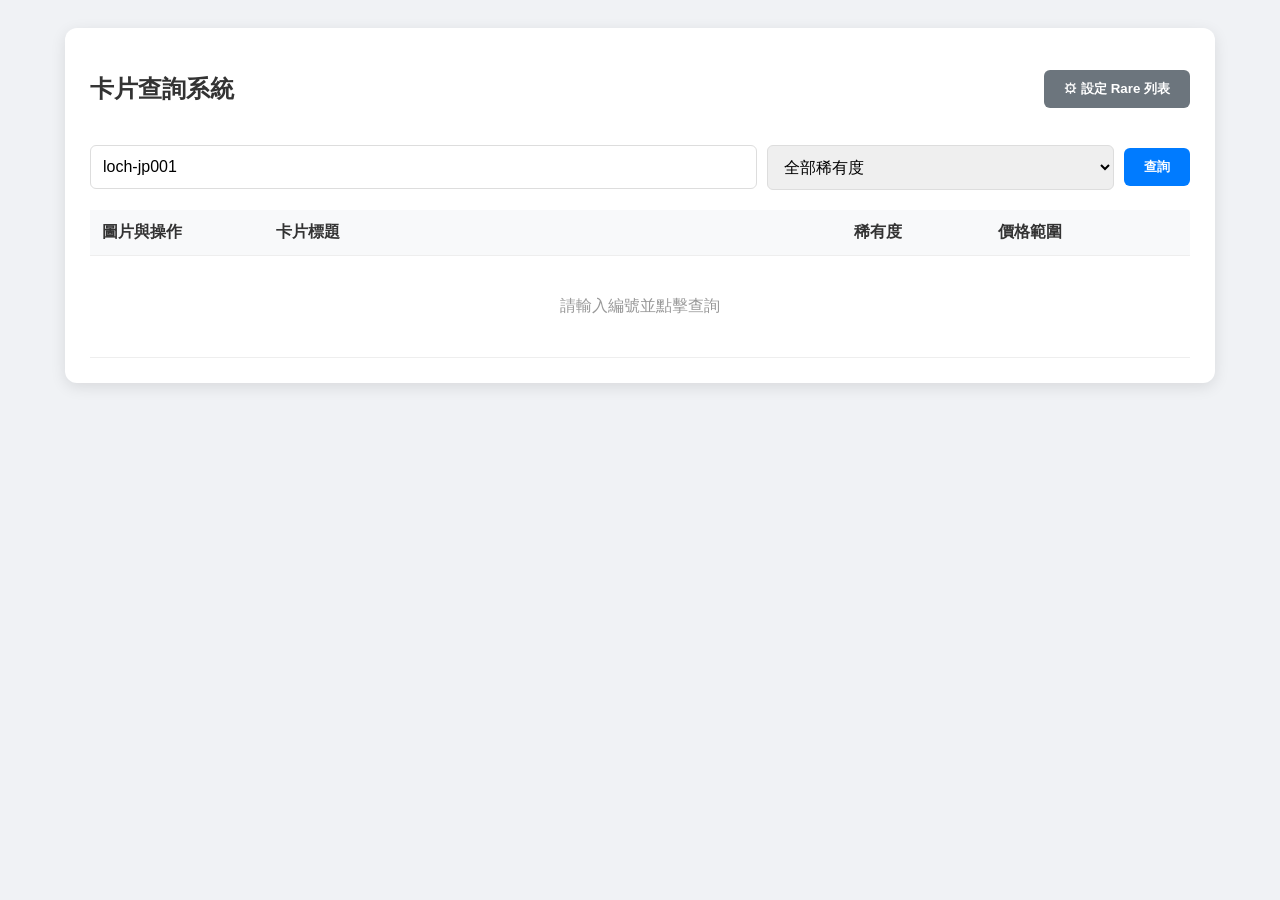
==== search.html @ b9775e53 "Add card management system with settings modal and fetch functionality" ====
<!DOCTYPE html>
<html lang="zh-TW">
<head meta name="viewport" content="width=device-width, initial-scale=1.0">
    <meta charset="UTF-8">
    <title>卡片管理系統</title>
    <link rel="stylesheet" href="style.css">
</head>
<body>

<div class="container">
    <div class="header">
        <h2>卡片查詢系統</h2>
        <button class="btn-settings" onclick="toggleModal(true)">⚙ 設定 Rare 列表</button>
    </div>
    <form class="toolbar" onsubmit="fetchData(); return false;">
        <input type="text" id="keyword" placeholder="輸入編號 (例如: loch-jp001)" value="loch-jp001">
        <select id="rareSelect">
            <option value="0">全部稀有度</option>
        </select>
        <button type="submit" class="btn-search" id="searchBtn">查詢</button>
    </form> 
    
    <table id="resultTable">
        <thead>
            <tr>
                <th width="150">圖片與操作</th>
                <th>卡片標題</th>
                <th width="120">稀有度</th>
                <th width="180">價格範圍</th>
            </tr>
        </thead>
        <tbody id="cardTableBody">
            <tr><td colspan="4" class="empty-state">請輸入編號並點擊查詢</td></tr>
        </tbody>
    </table>
</div>

<div id="settingsModal">
    <div class="modal-content">
        <h3>設定稀有度映射</h3>
        <p>請貼入 JSON 陣列字串：</p>
        <textarea id="rareJsonInput"></textarea>
        <div class="modal-footer">
            <button onclick="toggleModal(false)" class="btn-cancel">取消</button>
            <button class="btn-search" onclick="saveSettings()">儲存並更新</button>
        </div>
    </div>
</div>

<script src="script.js"></script>
</body>
</html>
---- style.css ----
body { font-family: "Microsoft JhengHei", sans-serif; background-color: #f0f2f5; padding: 20px; color: #333; }
.container { max-width: 1100px; margin: 0 auto; background: white; padding: 25px; border-radius: 12px; box-shadow: 0 4px 15px rgba(0,0,0,0.1); }
.header { display: flex; justify-content: space-between; align-items: center; margin-bottom: 20px; }

input[type="text"], select { padding: 12px; border: 1px solid #ddd; border-radius: 6px; font-size: 16px; }
input[type="text"] { flex: 2; }
select { flex: 1; }

button { padding: 10px 20px; border: none; border-radius: 6px; cursor: pointer; font-weight: bold; transition: 0.2s; }
.btn-search { background-color: #007bff; color: white; }
.btn-settings { background-color: #6c757d; color: white; }
.btn-cancel { background: #eee; }

table { width: 100%; border-collapse: collapse; }
th, td { padding: 12px; text-align: left; border-bottom: 1px solid #eee; vertical-align: middle; }
th { background-color: #f8f9fa; }

.price { color: #d9534f; font-weight: bold; }
.rare-tag { background: #e9ecef; padding: 3px 8px; border-radius: 4px; font-size: 0.9em; }
.empty-state { text-align: center; padding: 40px; color: #999; }

/* Modal */
#settingsModal { display: none; position: fixed; top: 0; left: 0; width: 100%; height: 100%; background: rgba(0,0,0,0.6); z-index: 100; }
.modal-content { background: white; width: 550px; margin: 80px auto; padding: 25px; border-radius: 10px; }
textarea { width: 100%; height: 250px; margin-top: 10px; font-family: monospace; padding: 10px; box-sizing: border-box; }
.modal-footer { text-align: right; margin-top: 20px; }
/* 在原本的 style.css 中找到或替換以下部分 */

.action-cell {
    display: flex;
    flex-direction: column;
    gap: 8px; /* 上下按鈕的間距 */
    align-items: center;
    justify-content: center;
}

.btn-copy {
    width: 100px; /* 加寬按鈕 */
    padding: 12px 0; /* 加高按鈕，讓點擊區域變大 */
    background-color: #f8f9fa;
    color: #333;
    font-size: 14px; /* 字體放大 */
    font-weight: bold;
    border: 2px solid #ddd; /* 邊框加粗 */
    border-radius: 8px;
    cursor: pointer;
    transition: all 0.2s;
}

.btn-copy:hover {
    background-color: #e2e6ea;
    border-color: #007bff;
    color: #007bff;
}

/* 讓圖片稍微大一點，方便確認 */
.card-img {
    width: 80px;
    height: auto;
    border-radius: 4px;
    border: 1px solid #ddd;
}
.toolbar {
    display: flex;
    gap: 10px;
    margin-bottom: 20px;
    align-items: center; /* 確保輸入框、選單、按鈕對齊 */
}
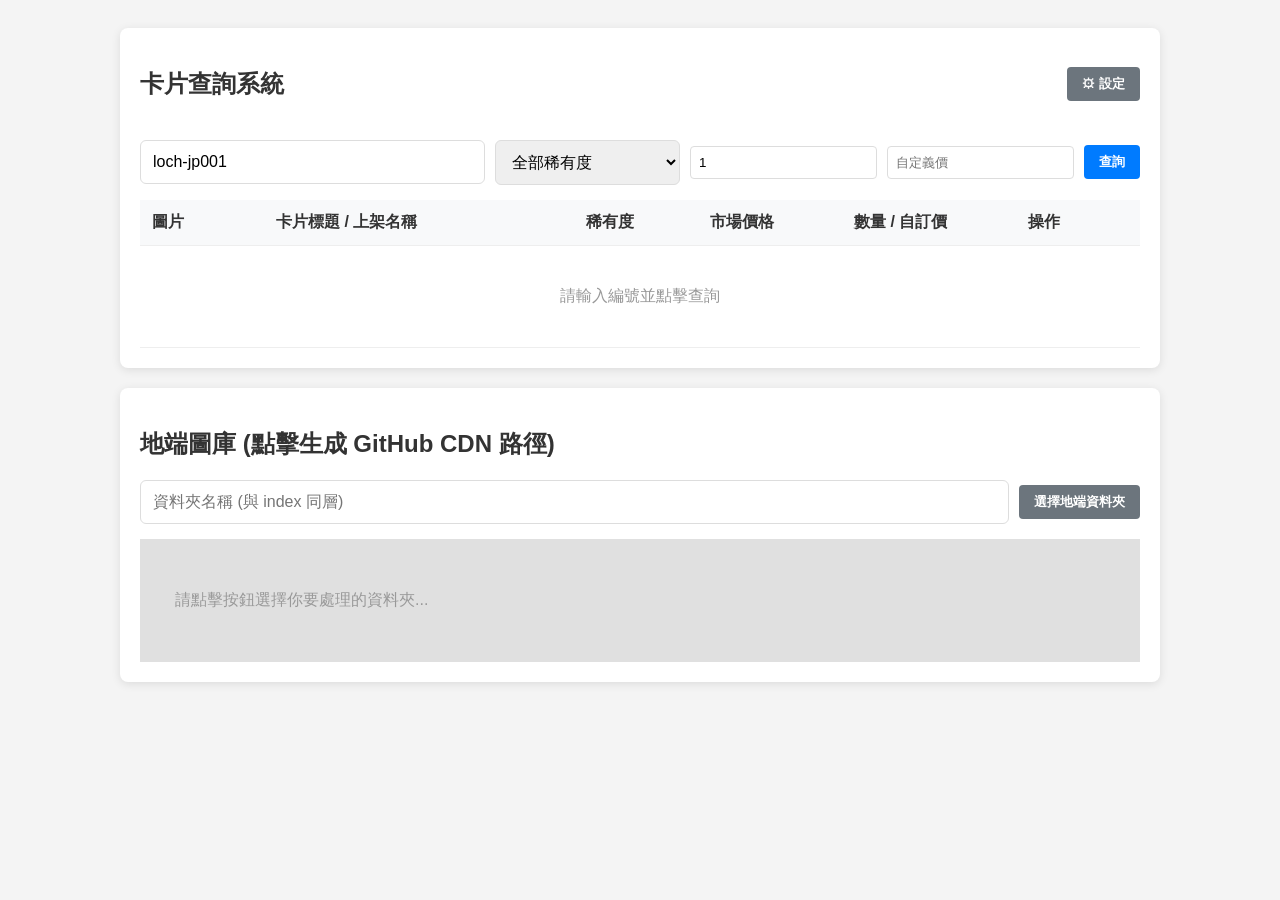
==== commit 66b32049: "缺匯出成excel" ====
--- a/search.html
+++ b/search.html
@@ -1,7 +1,8 @@
 <!DOCTYPE html>
 <html lang="zh-TW">
-<head meta name="viewport" content="width=device-width, initial-scale=1.0">
+<head>
     <meta charset="UTF-8">
+    <meta name="viewport" content="width=device-width, initial-scale=1.0">
     <title>卡片管理系統</title>
     <link rel="stylesheet" href="style.css">
 </head>
@@ -10,39 +11,67 @@
 <div class="container">
     <div class="header">
         <h2>卡片查詢系統</h2>
-        <button class="btn-settings" onclick="toggleModal(true)">⚙ 設定 Rare 列表</button>
+        <button class="btn-settings" onclick="toggleModal(true)">⚙ 設定</button>
     </div>
-    <form class="toolbar" onsubmit="fetchData(); return false;">
+    
+    <div class="toolbar">
         <input type="text" id="keyword" placeholder="輸入編號 (例如: loch-jp001)" value="loch-jp001">
         <select id="rareSelect">
             <option value="0">全部稀有度</option>
         </select>
-        <button type="submit" class="btn-search" id="searchBtn">查詢</button>
-    </form> 
-    
+        <input type="number" id="defaultQty" placeholder="預設數量" value="1" style="flex:0.5;">
+        <input type="number" id="defaultPrice" placeholder="自定義價" style="flex:0.5;">
+        <button type="button" class="btn-search" id="searchBtn" onclick="fetchData()">查詢</button>
+    </div>
+
     <table id="resultTable">
         <thead>
             <tr>
-                <th width="150">圖片與操作</th>
-                <th>卡片標題</th>
-                <th width="120">稀有度</th>
-                <th width="180">價格範圍</th>
+                <th width="100">圖片</th>
+                <th>卡片標題 / 上架名稱</th> 
+                <th width="100">稀有度</th>
+                <th width="120">市場價格</th>
+                <th width="150">數量 / 自訂價</th> 
+                <th width="100">操作</th>
             </tr>
         </thead>
         <tbody id="cardTableBody">
-            <tr><td colspan="4" class="empty-state">請輸入編號並點擊查詢</td></tr>
+            <tr><td colspan="6" class="empty-state">請輸入編號並點擊查詢</td></tr>
         </tbody>
     </table>
 </div>
 
+<div class="container">
+    <h2>地端圖庫 (點擊生成 GitHub CDN 路徑)</h2>
+    <div class="toolbar">
+        <input type="text" id="folderName" placeholder="資料夾名稱 (與 index 同層)">
+        <input type="file" id="filePicker" webkitdirectory directory multiple style="display:none;" onchange="handleFiles(this.files)">
+        <button class="btn-settings" onclick="document.getElementById('filePicker').click()">選擇地端資料夾</button>
+    </div>
+
+    <div id="localGallery" class="album-grid">
+        <p style="color: #999; padding: 20px;">請點擊按鈕選擇你要處理的資料夾...</p>
+    </div>
+
+    <div id="cdnPanel" class="path-panel" style="display: none;">
+        <strong>已組合成 GitHub SDN 路徑：</strong>
+        <div id="cdnUrlDisplay" class="url-text"></div>
+        <button class="btn-copy" onclick="copyCDNPath()">複製路徑</button>
+    </div>
+</div>
+
 <div id="settingsModal">
     <div class="modal-content">
-        <h3>設定稀有度映射</h3>
-        <p>請貼入 JSON 陣列字串：</p>
+        <h3>系統設定</h3>
+        <label>商店名稱設定：</label>
+        <input type="text" id="shopNameInput" placeholder="例如：[微笑小舖]" style="width:100%; margin-bottom:10px;">
+        
+        <label>Rare 列表 (JSON)：</label>
         <textarea id="rareJsonInput"></textarea>
+        
         <div class="modal-footer">
-            <button onclick="toggleModal(false)" class="btn-cancel">取消</button>
-            <button class="btn-search" onclick="saveSettings()">儲存並更新</button>
+            <button class="btn-cancel" onclick="toggleModal(false)">取消</button>
+            <button class="btn-search" onclick="saveSettings()">儲存設定</button>
         </div>
     </div>
 </div>
--- a/style.css
+++ b/style.css
@@ -65,4 +65,72 @@
     gap: 10px;
     margin-bottom: 20px;
     align-items: center; /* 確保輸入框、選單、按鈕對齊 */
+}
+body { font-family: sans-serif; background: #f4f4f4; padding: 20px; }
+.container { max-width: 1000px; margin: auto; background: white; padding: 20px; border-radius: 8px; box-shadow: 0 2px 10px rgba(0,0,0,0.1); margin-bottom: 20px; }
+.toolbar { display: flex; gap: 10px; margin-bottom: 15px; }
+input { flex: 1; padding: 8px; border: 1px solid #ddd; border-radius: 4px; }
+button { padding: 8px 15px; cursor: pointer; border: none; border-radius: 4px; color: white; }
+.btn-search { background: #007bff; }
+.btn-settings { background: #6c757d; }
+.btn-copy { background: #28a745; width: 100%; margin-top: 10px; }
+
+/* 圖庫網格 */
+.album-grid { 
+    display: grid; 
+    grid-template-columns: repeat(auto-fill, minmax(250px, 1fr)); 
+    gap: 15px; 
+    background: #e0e0e0; 
+    padding: 15px; 
+    max-height: 600px; 
+    overflow-y: auto; 
+}
+
+/* 你要求的特定圖片樣式 */
+.google-drive-viewer {
+    display: block;
+    -webkit-user-select: none;
+    margin: auto;
+    cursor: zoom-in;
+    background-color: hsl(0, 0%, 90%);
+    transition: background-color 300ms;
+    width: 100%;
+    height: auto;
+    object-fit: contain;
+}
+
+.album-item { 
+    border: 2px solid transparent; 
+    transition: 0.2s; 
+    padding: 10px; 
+    background: white; 
+}
+.album-item:hover { border-color: #007bff; }
+.album-item.selected { border-color: #ffc107; background: #fffde7; }
+
+.path-panel { margin-top: 15px; padding: 15px; background: #e9ecef; border-left: 5px solid #28a745; }
+.url-text { background: white; padding: 10px; border: 1px solid #ccc; word-break: break-all; margin: 10px 0; font-family: monospace; }
+
+/* 新增欄位樣式 */
+.edit-qty, .edit-price {
+    padding: 5px !important;
+    font-size: 14px !important;
+    border: 1px solid #ccc;
+    border-radius: 4px;
+}
+
+.listing-name-preview {
+    word-break: break-all;
+    background: #f9f9f9;
+    padding: 5px;
+    border-radius: 4px;
+    border: 1px dashed #ccc;
+}
+
+/* 調整 Modal 內的 input */
+#shopNameInput {
+    padding: 10px;
+    font-size: 16px;
+    border: 1px solid #ddd;
+    border-radius: 4px;
 }
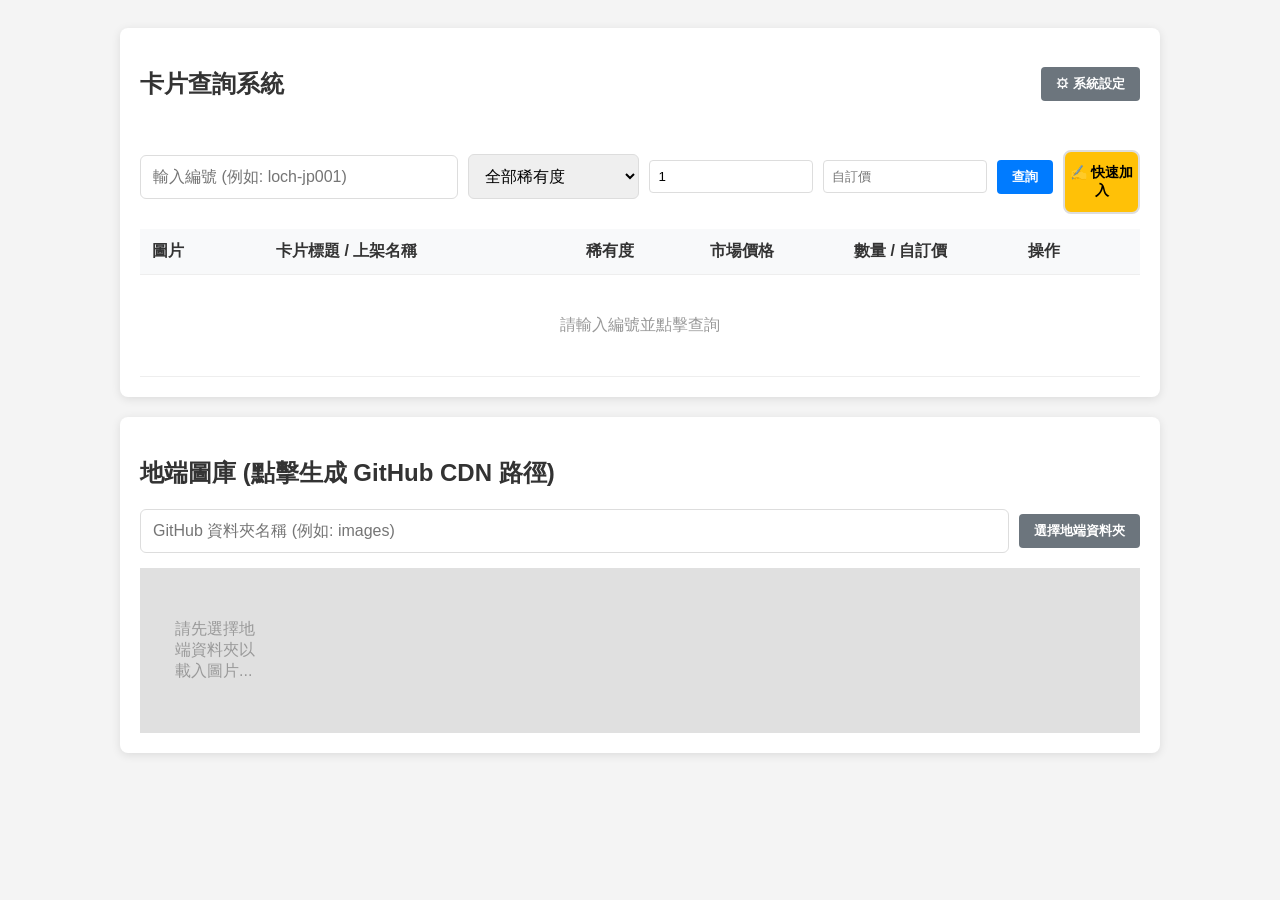
==== commit 6bd175dc: "[final] new 是較好的，分左右滿版" ====
--- a/search.html
+++ b/search.html
@@ -3,27 +3,28 @@
 <head>
     <meta charset="UTF-8">
     <meta name="viewport" content="width=device-width, initial-scale=1.0">
-    <title>卡片管理系統</title>
+    <title>微笑小舖 - 卡片管理系統</title>
     <link rel="stylesheet" href="style.css">
+    <script src="https://cdn.sheetjs.com/xlsx-latest/package/dist/xlsx.full.min.js"></script>
 </head>
 <body>
 
 <div class="container">
     <div class="header">
         <h2>卡片查詢系統</h2>
-        <button class="btn-settings" onclick="toggleModal(true)">⚙ 設定</button>
+        <button class="btn-settings" onclick="toggleModal(true)">⚙ 系統設定</button>
     </div>
-    
+
     <div class="toolbar">
-        <input type="text" id="keyword" placeholder="輸入編號 (例如: loch-jp001)" value="loch-jp001">
-        <select id="rareSelect">
+        <input type="text" id="keyword" placeholder="輸入編號 (例如: loch-jp001)">
+        <select id="rareSelect" onchange="checkGlobalBtn()">
             <option value="0">全部稀有度</option>
         </select>
-        <input type="number" id="defaultQty" placeholder="預設數量" value="1" style="flex:0.5;">
-        <input type="number" id="defaultPrice" placeholder="自定義價" style="flex:0.5;">
-        <button type="button" class="btn-search" id="searchBtn" onclick="fetchData()">查詢</button>
+        <input type="number" id="defaultQty" placeholder="數量" value="1" style="width: 70px;">
+        <input type="number" id="defaultPrice" placeholder="自訂價" style="width: 100px;">
+        <button class="btn-search" id="searchBtn" onclick="fetchData()">查詢</button>
+        <button id="globalWriteBtn" class="btn-copy" style="background:#ffc107; color:#000; flex:0.5;" onclick="writeCurrentToExcel()" disabled>✍️ 快速加入</button>
     </div>
-
     <table id="resultTable">
         <thead>
             <tr>
@@ -38,44 +39,74 @@
         <tbody id="cardTableBody">
             <tr><td colspan="6" class="empty-state">請輸入編號並點擊查詢</td></tr>
         </tbody>
-    </table>
+    </table>    
+    <div id="previewContainer" style="margin: 20px 0; padding: 15px; background: #f8f9fa; border: 2px solid #28a745; border-radius: 8px; display:none;">
+        <div style="display:flex; justify-content:space-between; align-items:center; margin-bottom: 10px;">
+            <strong style="color: #28a745;">📋 待匯出預覽 (<span id="pendingCount">0</span> 筆)</strong>
+            <div>
+                <button class="btn-cancel" onclick="clearPending()" style="margin-right:10px;">清空清單</button>
+                <button class="btn-search" style="background:#28a745;" onclick="exportToNewExcel()">💾 下載新 Excel</button>
+            </div>
+        </div>
+        <table style="width: 100%; font-size: 13px; background: white;">
+            <thead>
+                <tr style="background: #eee;">
+                    <th width="50">序號</th>
+                    <th>商品名稱</th>
+                    <th width="80">價格</th>
+                    <th width="60">數量</th>
+                    <th>圖片路徑預覽 (CDN/API)</th>
+                    <th width="50">操作</th>
+                </tr>
+            </thead>
+            <tbody id="previewTableBody">
+                </tbody>
+        </table>
+    </div>
+
+
 </div>
 
 <div class="container">
     <h2>地端圖庫 (點擊生成 GitHub CDN 路徑)</h2>
     <div class="toolbar">
-        <input type="text" id="folderName" placeholder="資料夾名稱 (與 index 同層)">
+        <input type="text" id="folderName" placeholder="GitHub 資料夾名稱 (例如: images)">
         <input type="file" id="filePicker" webkitdirectory directory multiple style="display:none;" onchange="handleFiles(this.files)">
         <button class="btn-settings" onclick="document.getElementById('filePicker').click()">選擇地端資料夾</button>
     </div>
 
     <div id="localGallery" class="album-grid">
-        <p style="color: #999; padding: 20px;">請點擊按鈕選擇你要處理的資料夾...</p>
+        <p style="color: #999; padding: 20px;">請先選擇地端資料夾以載入圖片...</p>
     </div>
 
-    <div id="cdnPanel" class="path-panel" style="display: none;">
-        <strong>已組合成 GitHub SDN 路徑：</strong>
-        <div id="cdnUrlDisplay" class="url-text"></div>
-        <button class="btn-copy" onclick="copyCDNPath()">複製路徑</button>
+    <div id="cdnPanel" class="path-panel" style="display: none; background: #e9f7ef; padding: 15px; border-radius: 8px; margin-top: 15px; border: 1px solid #28a745;">
+        <strong>已組合成 GitHub CDN 路徑：</strong>
+        <div id="cdnUrlDisplay" class="url-text" style="word-break: break-all; margin: 10px 0; color: #007bff; font-family: monospace;"></div>
+        <button class="btn-copy" onclick="copyText(document.getElementById('cdnUrlDisplay').innerText, this)" style="background: #28a745;">複製路徑</button>
     </div>
 </div>
 
-<div id="settingsModal">
-    <div class="modal-content">
-        <h3>系統設定</h3>
-        <label>商店名稱設定：</label>
-        <input type="text" id="shopNameInput" placeholder="例如：[微笑小舖]" style="width:100%; margin-bottom:10px;">
+<div id="settingsModal" style="display: none; position: fixed; z-index: 10001; left: 0; top: 0; width: 100%; height: 100%; background: rgba(0,0,0,0.5);">
+    <div class="modal-content" style="background: white; width: 500px; margin: 100px auto; padding: 20px; border-radius: 12px;">
+        <h3>⚙️ 系統設定</h3>
+        <div style="margin-bottom: 15px;">
+            <label style="display:block; margin-bottom: 5px;">商店名稱前綴：</label>
+            <input type="text" id="shopNameInput" placeholder="例如：[微笑小舖]" style="width: 100%; box-sizing: border-box;">
+        </div>
         
-        <label>Rare 列表 (JSON)：</label>
-        <textarea id="rareJsonInput"></textarea>
+        <div style="margin-bottom: 15px;">
+            <label style="display:block; margin-bottom: 5px;">稀有度列表 (JSON 格式)：</label>
+            <textarea id="rareJsonInput" style="width: 100%; height: 200px; font-family: monospace; box-sizing: border-box;"></textarea>
+        </div>
         
-        <div class="modal-footer">
+        <div class="modal-footer" style="text-align: right; margin-top: 20px;">
             <button class="btn-cancel" onclick="toggleModal(false)">取消</button>
-            <button class="btn-search" onclick="saveSettings()">儲存設定</button>
+            <button class="btn-search" onclick="saveSettings()" style="background: #007bff; margin-left: 10px;">儲存並套用</button>
         </div>
     </div>
 </div>
 
 <script src="script.js"></script>
+
 </body>
 </html>
--- a/style.css
+++ b/style.css
@@ -78,7 +78,7 @@
 /* 圖庫網格 */
 .album-grid { 
     display: grid; 
-    grid-template-columns: repeat(auto-fill, minmax(250px, 1fr)); 
+    grid-template-columns: repeat(auto-fill, minmax(120px, 1fr)); 
     gap: 15px; 
     background: #e0e0e0; 
     padding: 15px; 
@@ -133,4 +133,26 @@
     font-size: 16px;
     border: 1px solid #ddd;
     border-radius: 4px;
+}
+/* Toast 提示框 */
+.toast {
+    position: fixed;
+    top: 20px;
+    left: 50%;
+    transform: translateX(-50%);
+    background-color: rgba(0, 0, 0, 0.8);
+    color: white;
+    padding: 12px 25px;
+    border-radius: 30px;
+    z-index: 10000;
+    font-size: 14px;
+    box-shadow: 0 4px 12px rgba(0,0,0,0.15);
+    opacity: 0;
+    transition: opacity 0.3s, top 0.3s;
+    pointer-events: none; /* 防止遮擋點擊 */
+}
+
+.toast.show {
+    opacity: 1;
+    top: 40px;
 }
